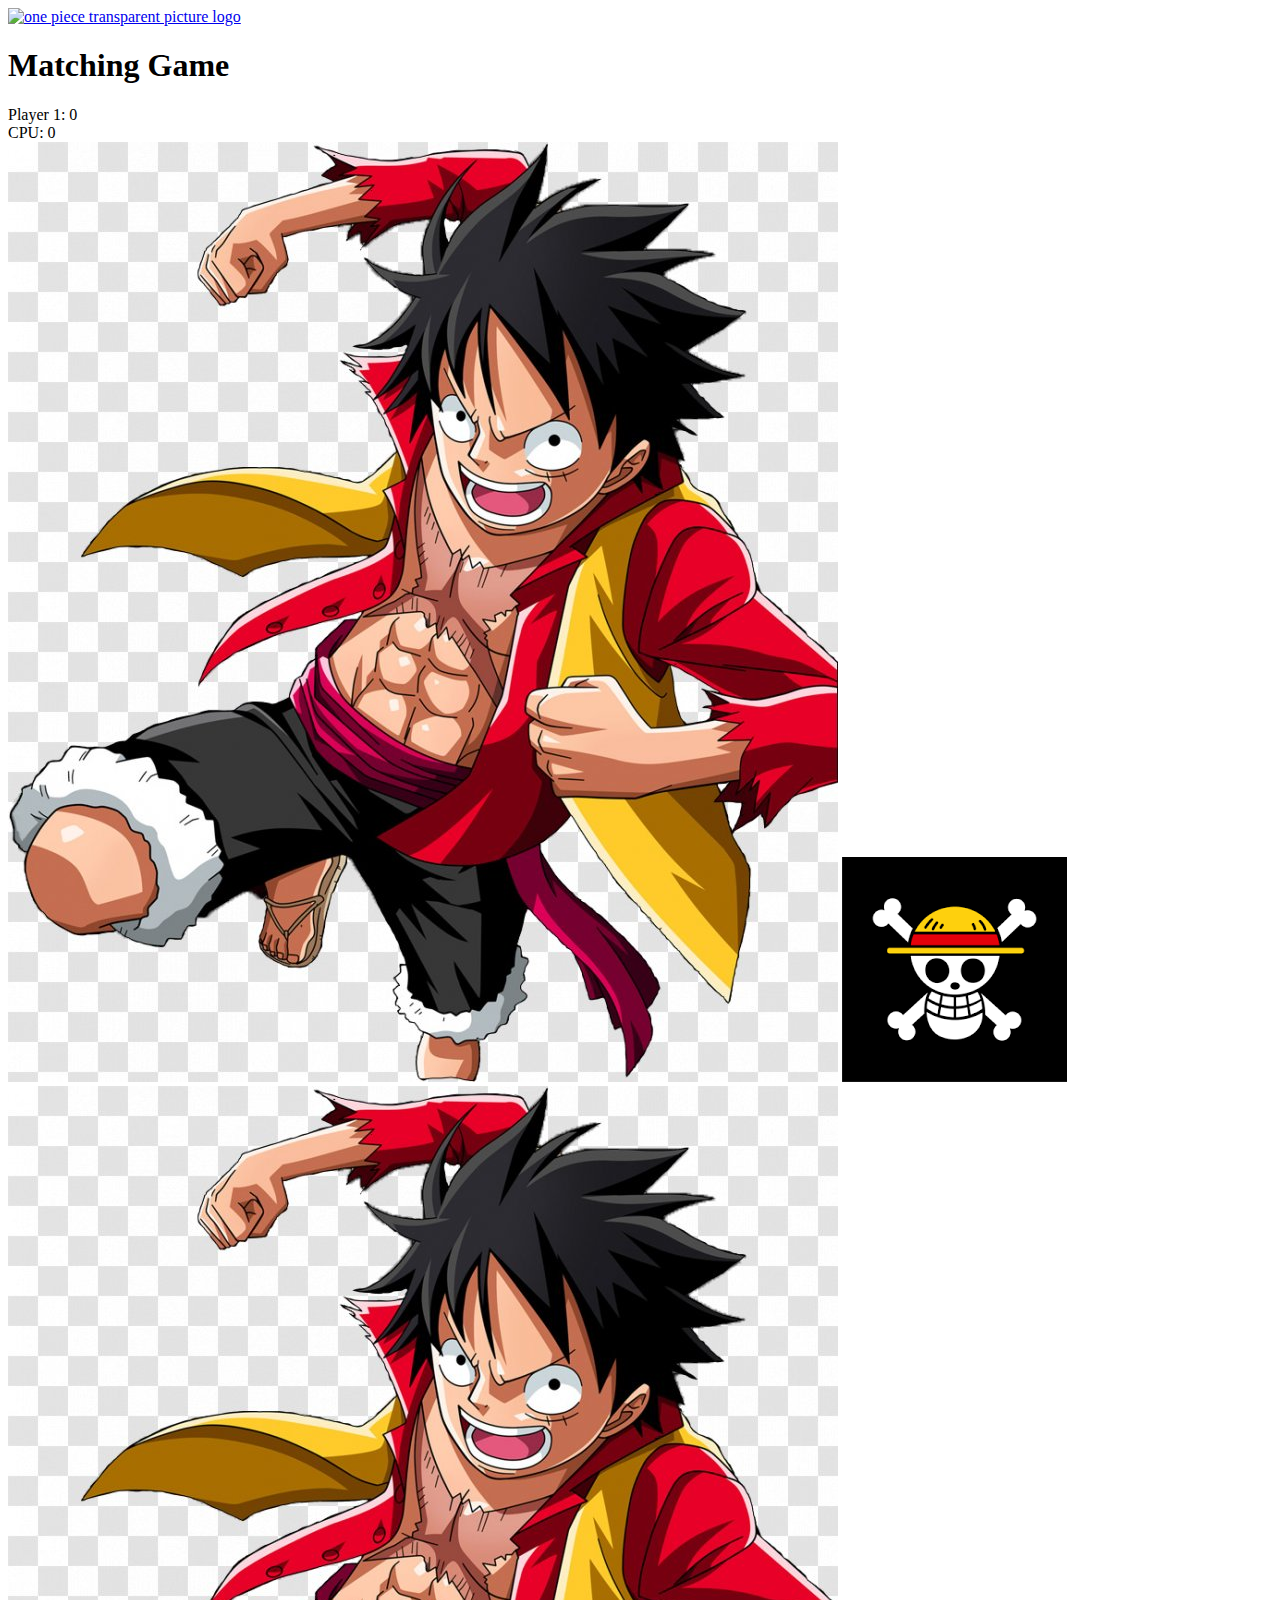
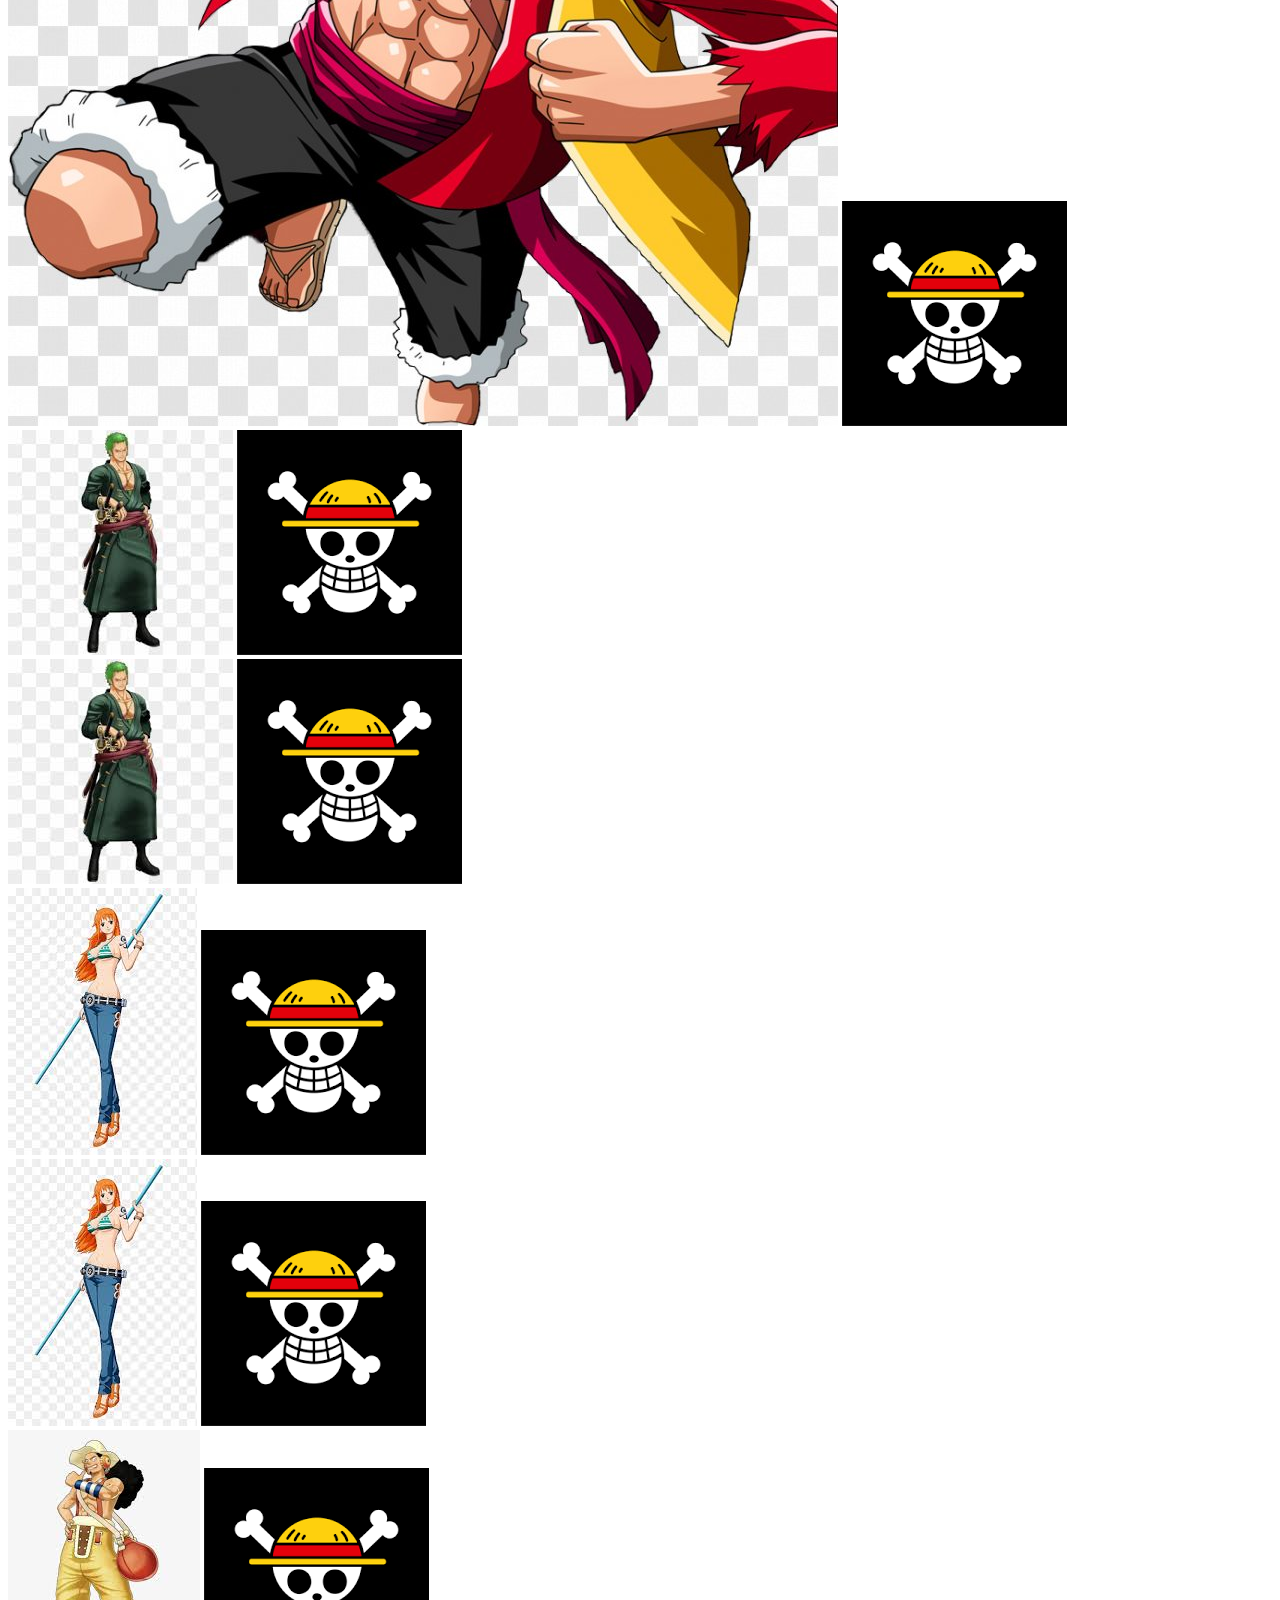
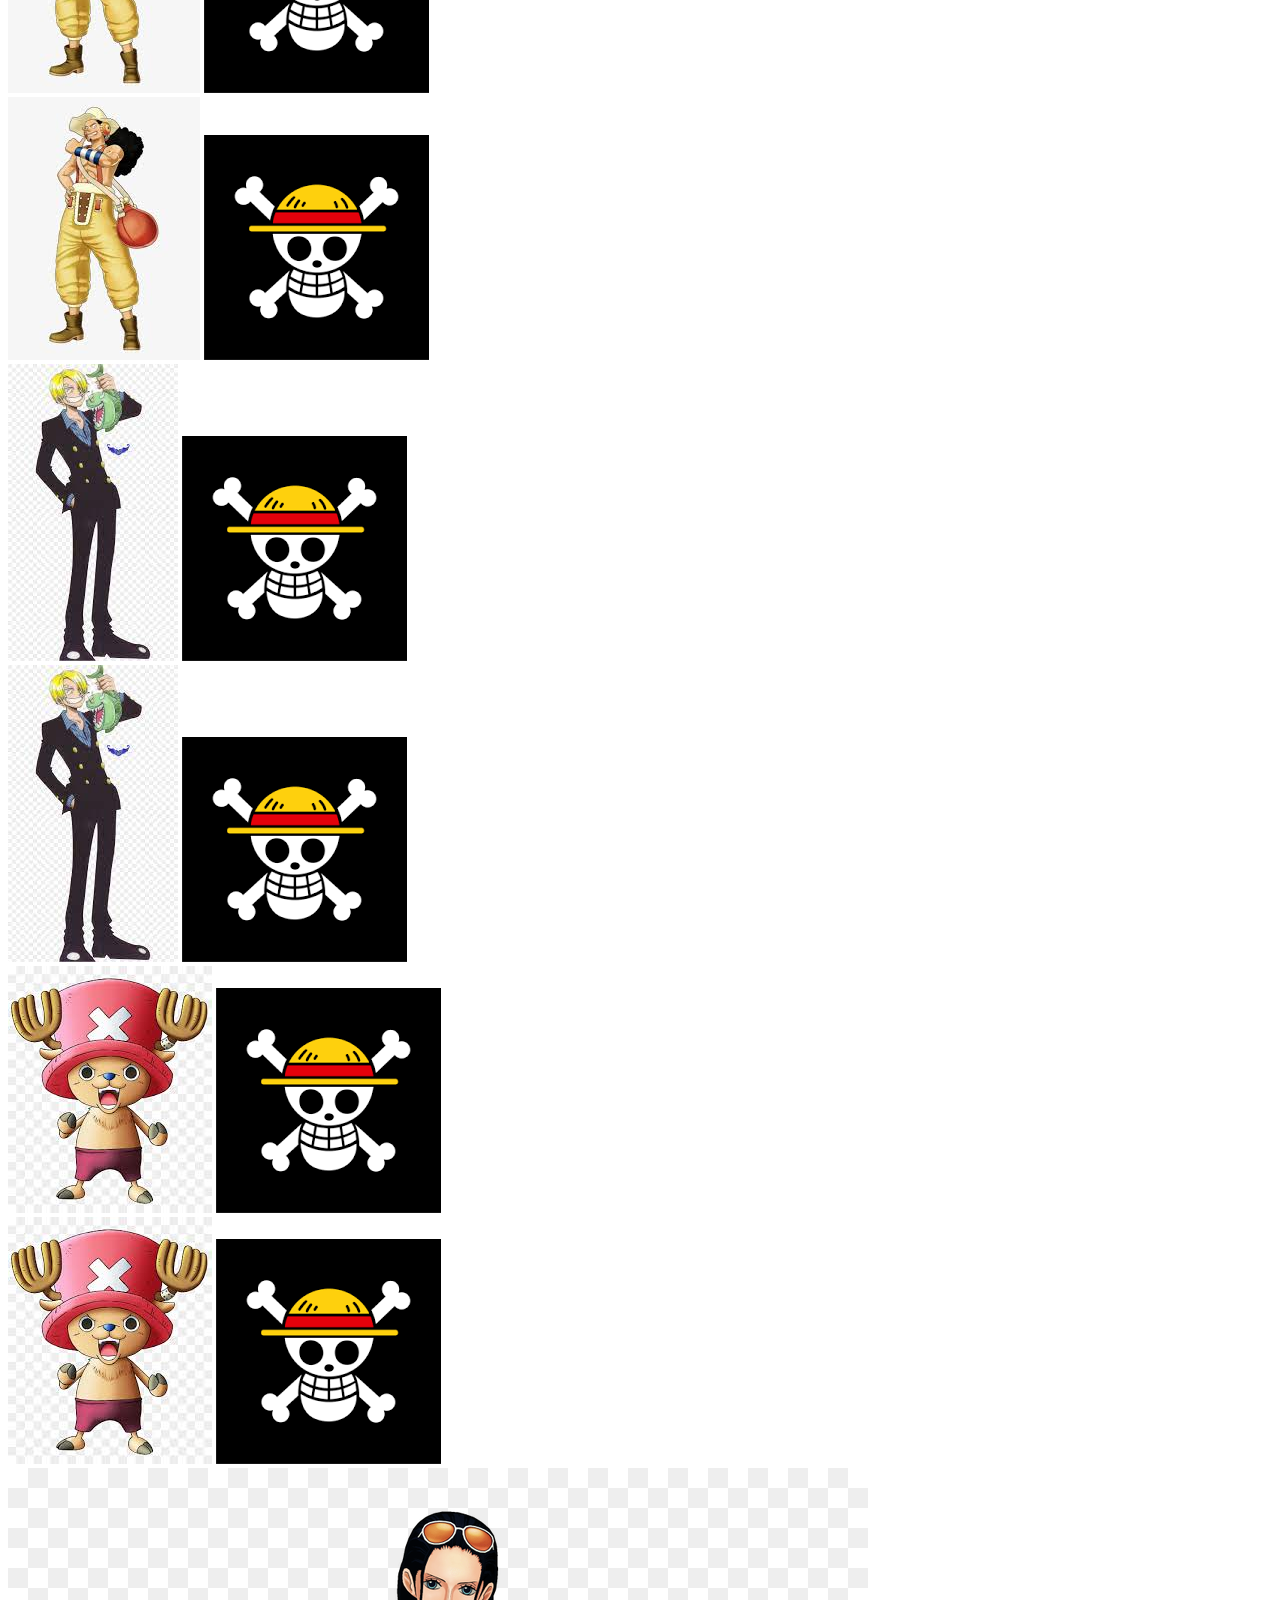
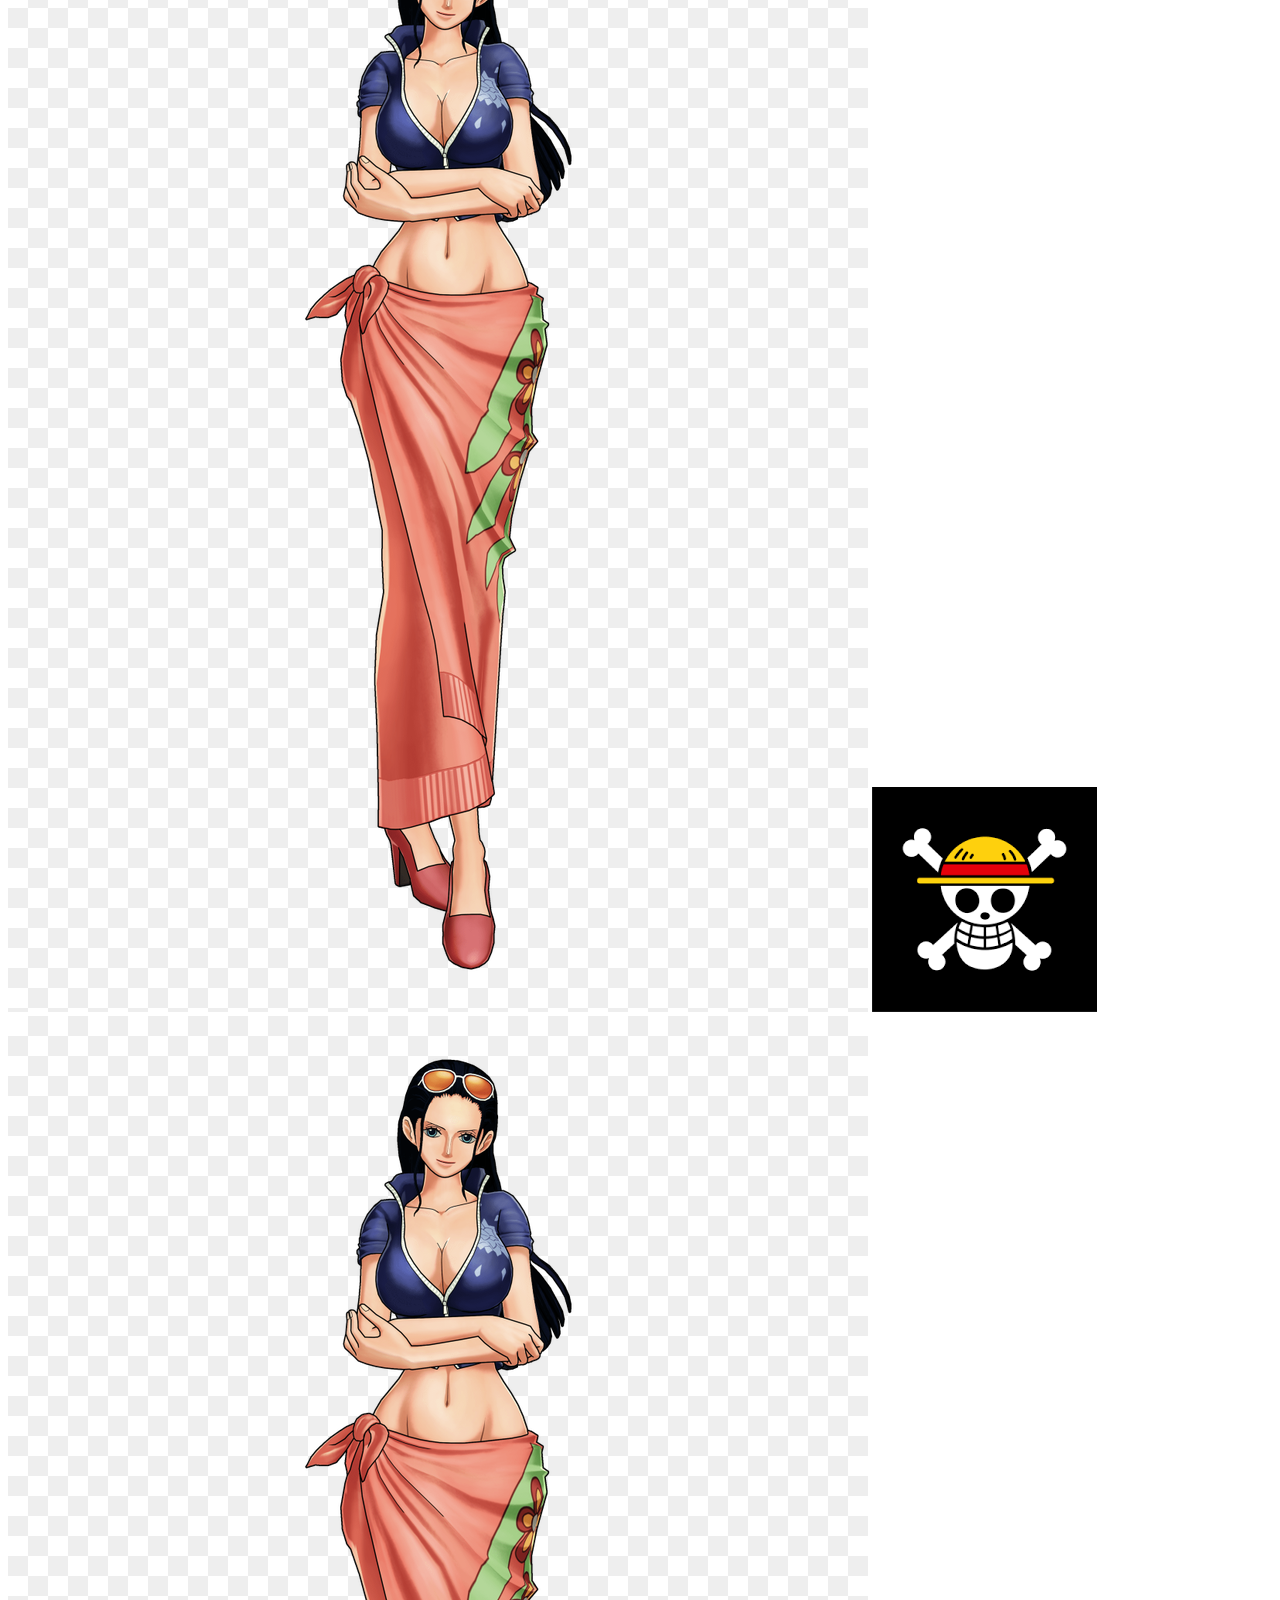
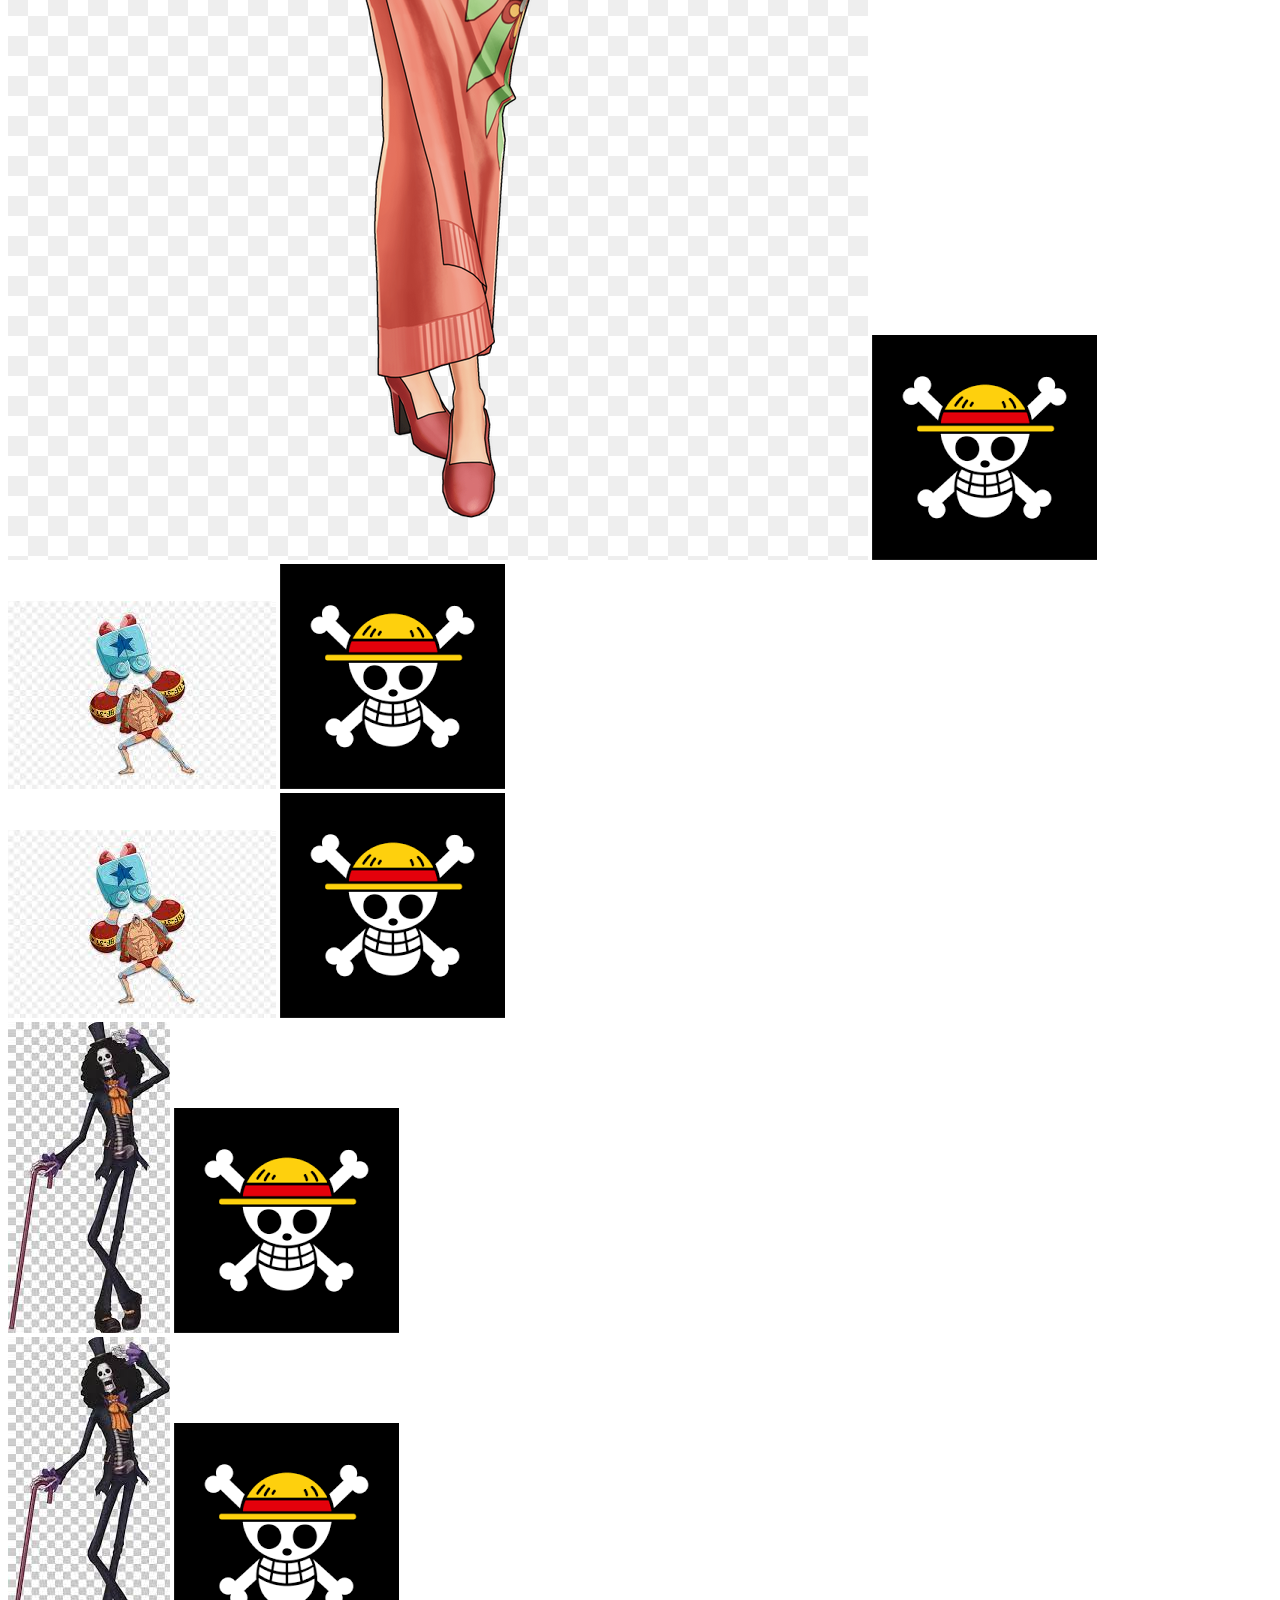
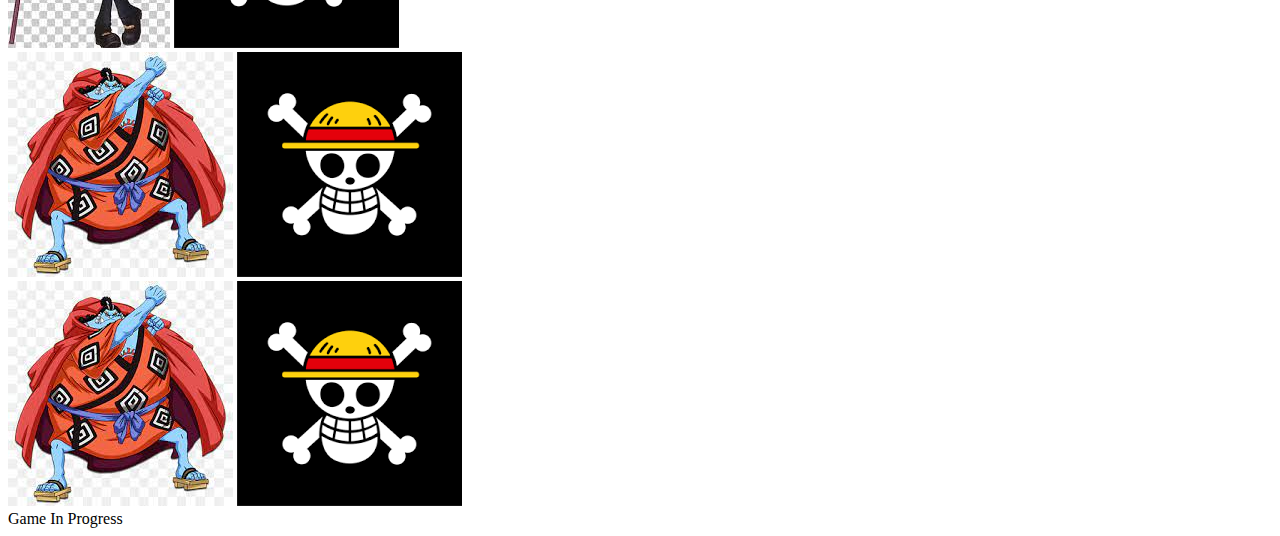
==== index.html @ 11bb2d76 "adding index to main directory" ====
<!DOCTYPE html>
<html lang="en">
<head>
    <meta charset="UTF-8">
    <meta http-equiv="X-UA-Compatible" content="IE=edge">
    <meta name="viewport" content="width=device-width, initial-scale=1.0">
    <title>One Piece Matching Game</title>
    <link rel="stylesheet" href="./style.css">
</head>
<body>
    <header class="logo-image">
        <a href="https://www.freepnglogos.com/pics/one-piece-logo" title="Image from freepnglogos.com"><img src="https://www.freepnglogos.com/uploads/one-piece-logo-5.png" width="200" alt="one piece transparent picture logo" /></a>
        <h1>Matching Game</h1>
    </header>
    <aside>
        <div id="player1-score">Player 1: 0</div>
        <div id="cpu-score">CPU: 0</div>
    </aside>
    <!--This is where the memory game is hosted-->
    <section class="game-board">
        <!--LUFFY-->
        <div class="memory-card" data-name="Luffy">
            <img class="front-face" src="/assets/Characters/Luffy.jpeg" alt="Luffy">
            <img class="back-face" src="/assets/Front of Card Image.png" alt="StrawHatFlag">
        </div>
        <div class="memory-card" data-name="Luffy">
            <img class="front-face" src="/assets/Characters/Luffy.jpeg" alt="Luffy">
            <img class="back-face" src="/assets/Front of Card Image.png" alt="StrawHatFlag">
        </div>
        <!--ZORO-->
        <div class="memory-card" data-name="Zoro">
            <img class="front-face" src="/assets/Characters/Zoro.jpeg" alt="Zoro">
            <img class="back-face" src="/assets/Front of Card Image.png" alt="StrawHatFlag">
        </div>
        <div class="memory-card" data-name="Zoro">
            <img class="front-face" src="/assets/Characters/Zoro.jpeg" alt="Zoro">
            <img class="back-face" src="/assets/Front of Card Image.png" alt="StrawHatFlag">
        </div>
        <!--NAMI-->
        <div class="memory-card" data-name="Nami">
            <img class="front-face" src="/assets/Characters/Nami.jpeg" alt="Nami">
            <img class="back-face" src="/assets/Front of Card Image.png" alt="StrawHatFlag">
        </div>
        <div class="memory-card" data-name="Nami">
            <img class="front-face" src="/assets/Characters/Nami.jpeg" alt="Nami">
            <img class="back-face" src="/assets/Front of Card Image.png" alt="StrawHatFlag">
        </div>
        <!--USOPP-->
        <div class="memory-card" data-name="Usopp">
            <img class="front-face" src="/assets/Characters/Usopp.jpeg" alt="Usopp">
            <img class="back-face" src="/assets/Front of Card Image.png" alt="StrawHatFlag">
        </div>
        <div class="memory-card" data-name="Usopp">
            <img class="front-face" src="/assets/Characters/Usopp.jpeg" alt="Usopp">
            <img class="back-face" src="/assets/Front of Card Image.png" alt="StrawHatFlag">
        </div>
        <!--SANJI-->
        <div class="memory-card" data-name="Sanji">
            <img class="front-face" src="/assets/Characters/Sanji.jpeg" alt="Sanji">
            <img class="back-face" src="/assets/Front of Card Image.png" alt="StrawHatFlag">
        </div>
        <div class="memory-card" data-name="Sanji">
            <img class="front-face" src="/assets/Characters/Sanji.jpeg" alt="Sanji">
            <img class="back-face" src="/assets/Front of Card Image.png" alt="StrawHatFlag">
        </div>
        <!--CHOPPER-->
        <div class="memory-card" data-name="Chopper">
            <img class="front-face" src="/assets/Characters/Chopper.jpeg" alt="Chopper">
            <img class="back-face" src="/assets/Front of Card Image.png" alt="StrawHatFlag">
        </div>
        <div class="memory-card" data-name="Chopper">
            <img class="front-face" src="/assets/Characters/Chopper.jpeg" alt="Chopper">
            <img class="back-face" src="/assets/Front of Card Image.png" alt="StrawHatFlag">
        </div>
        <!--ROBIN-->
        <div class="memory-card" data-name="Robin">
            <img class="front-face" src="/assets/Characters/Robin.png" alt="Robin">
            <img class="back-face" src="/assets/Front of Card Image.png" alt="StrawHatFlag">
        </div>
        <div class="memory-card" data-name="Robin">
            <img class="front-face" src="/assets/Characters/Robin.png" alt="Robin">
            <img class="back-face" src="/assets/Front of Card Image.png" alt="StrawHatFlag">
        </div>
        <!--FRANKY-->
        <div class="memory-card" data-name="Franky">
            <img class="front-face" src="/assets/Characters/Franky.jpeg" alt="Franky">
            <img class="back-face" src="/assets/Front of Card Image.png" alt="StrawHatFlag">
        </div>
        <div class="memory-card"data-name="Franky">
            <img class="front-face" src="/assets/Characters/Franky.jpeg" alt="Franky">
            <img class="back-face" src="/assets/Front of Card Image.png" alt="StrawHatFlag">
        </div>
        <!--BROOK-->
        <div class="memory-card" data-name="Brook">
            <img class="front-face" src="/assets/Characters/Brook.jpeg" alt="Brook">
            <img class="back-face" src="/assets/Front of Card Image.png" alt="StrawHatFlag">
        </div>
        <div class="memory-card" data-name="Brook">
            <img class="front-face" src="/assets/Characters/Brook.jpeg" alt="Brook">
            <img class="back-face" src="/assets/Front of Card Image.png" alt="StrawHatFlag">
        </div>
        <!--JINBE-->
        <div class="memory-card" data-name="Jinbe">
            <img class="front-face" src="/assets/Characters/Jinbe.jpeg" alt="Jinbe">
            <img class="back-face" src="/assets/Front of Card Image.png" alt="StrawHatFlag">
        </div>
        <div class="memory-card" data-name="Jinbe">
            <img class="front-face" src="/assets/Characters/Jinbe.jpeg" alt="Jinbe">
            <img class="back-face" src="/assets/Front of Card Image.png" alt="StrawHatFlag">
        </div>
    </section>

    <footer>
        <div id="game-status">Game In Progress</div>
    </footer>
    <script src="./game.js"></script>
</body>
</html>
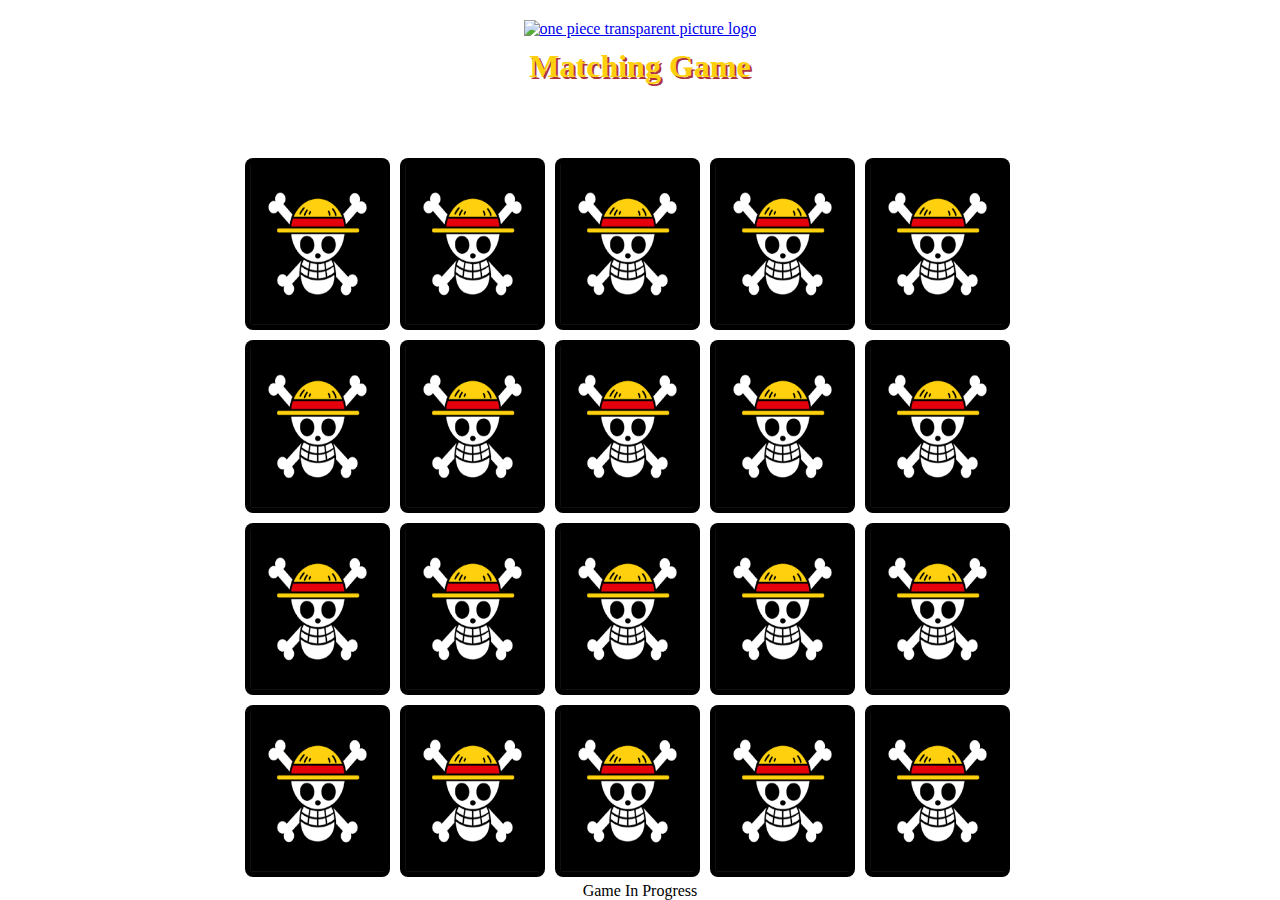
==== commit 37440335: "modified folders for pages deployment" ====
--- a/index.html
+++ b/index.html
@@ -5,7 +5,7 @@
     <meta http-equiv="X-UA-Compatible" content="IE=edge">
     <meta name="viewport" content="width=device-width, initial-scale=1.0">
     <title>One Piece Matching Game</title>
-    <link rel="stylesheet" href="./style.css">
+    <link rel="stylesheet" href="style.css">
 </head>
 <body>
     <header class="logo-image">
@@ -113,6 +113,6 @@
     <footer>
         <div id="game-status">Game In Progress</div>
     </footer>
-    <script src="./game.js"></script>
+    <script src="game.js"></script>
 </body>
 </html>--- a/style.css
+++ b/style.css
@@ -0,0 +1,120 @@
+/* colors
+    FDFFFC -- Jinbe's white
+    AD343E -- Luffy's Red
+    FF8C42 -- Nami's Orange
+    33673B -- Zoro's Green
+    E3B505 -- Usopp's Yellow
+    4357AD -- Sanji's Blue
+    F0A6CA -- Chopper's Pink
+    A997DF -- Robin's Purple
+    86BBD8 -- Franky's Light Blue
+*/
+
+* {
+    margin: 0;
+    padding: 0;
+    box-sizing: border-box;
+}
+body {
+    height: 100vh;
+    display: flex;
+    flex-direction: column;
+    align-items: center;
+    justify-content: flex-start;
+    background-image: url('https://w0.peakpx.com/wallpaper/121/94/HD-wallpaper-one-piece-one-piece-anime.jpg');
+    background-position: center center;
+    background-repeat: no-repeat;
+    background-size: cover;
+}
+
+.logo-image {
+    margin-top: 20px;
+    text-align: center;
+}
+.logo-image img{
+    width: 350px;
+}
+
+h1{
+    color: #ffd00d;
+    margin-top: 10px;
+    text-shadow: 2px 2px #ad343e
+}
+
+aside {
+    margin-top: 20px;
+    
+}
+
+aside div{
+    color: white;
+    display: inline-block;
+    padding: 10px;
+    padding-bottom: 0;
+}
+
+
+
+/* This is the styles for the Game Board and Elements within*/
+
+/* Game Board */
+.game-board {
+    width: 800px;
+    height: 800px;
+    margin: auto;
+    margin-top: 20px;
+    display: flex;
+    flex-wrap: wrap;
+    perspective: 1000px; /* used for 3D transforms */
+}
+
+
+/* Card Styles */
+.memory-card {
+    /* sets the width and height of the cards using the calc() function to subtract margins */
+    width: calc(20% - 15px);
+    height: calc(25% - 10px);
+    margin: 5px;
+    position: relative;
+    /* transform sets intitial scale to 1, transform-style: preserve-3d allows for 3D transformations, transition to animate transform property */
+    transform: scale(1), rotateY(0deg);
+    transform-style: preserve-3d; 
+    transition: transform .5s;
+}
+
+.front-face,
+.back-face {
+    /* width & height of img takes up 100% of the memory-card div */
+    width: 100%;
+    height: 100%;
+    padding: 5px;
+    position: absolute;
+    border-radius: 8px;
+    background-color: black;
+    backface-visibility: hidden; /* ensures that the back face is not visible when the card is flipped */
+}
+
+.front-face{
+    /* rotates so it becomes back-face of card */
+    transform: rotateY(180deg);
+}
+
+
+/* Click animation */
+.memory-card:active {
+    /* scales down the card slightly */
+    transform: scale(.97);
+    /* creates visual feedback for click action */
+    transition: transform .2s;
+}
+
+.memory-card.flip.flip-delay {
+    /*transform: rotateY(180deg);*/
+    transition-delay: .5s;
+}
+
+.memory-card.flip {
+    /* reveals back-face */
+    transform: rotateY(180deg);
+}
+
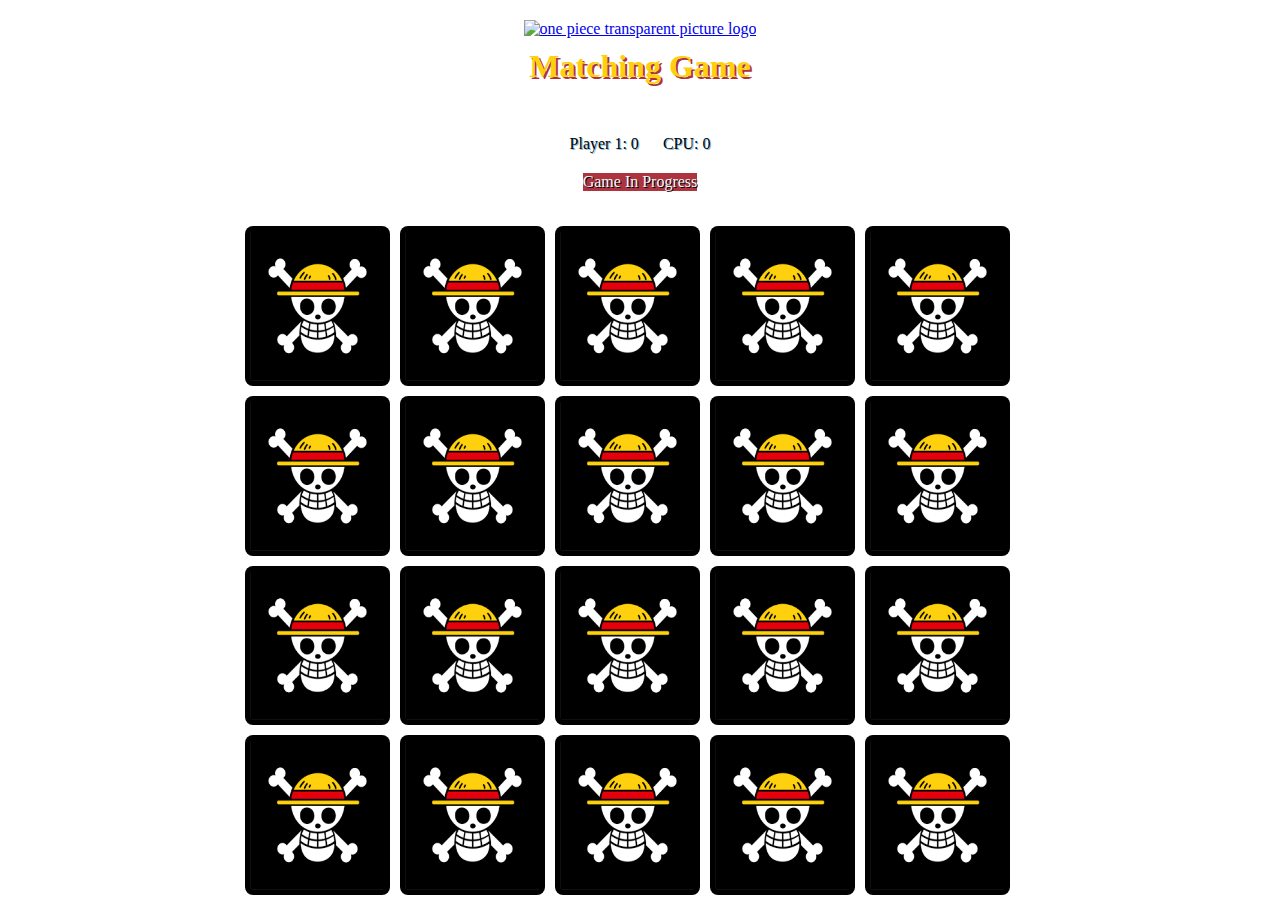
==== commit 3fd1880b: "Created variables in JS for point system" ====
--- a/index.html
+++ b/index.html
@@ -16,103 +16,102 @@
         <div id="player1-score">Player 1: 0</div>
         <div id="cpu-score">CPU: 0</div>
     </aside>
+    <div>
+        <div id="game-status">Game In Progress</div>
+    </div>
     <!--This is where the memory game is hosted-->
     <section class="game-board">
         <!--LUFFY-->
         <div class="memory-card" data-name="Luffy">
-            <img class="front-face" src="/assets/Characters/Luffy.jpeg" alt="Luffy">
-            <img class="back-face" src="/assets/Front of Card Image.png" alt="StrawHatFlag">
+            <img class="front-face" src="assets/Characters/Luffy.jpeg" alt="Luffy">
+            <img class="back-face" src="assets/Front of Card Image.png" alt="StrawHatFlag">
         </div>
         <div class="memory-card" data-name="Luffy">
-            <img class="front-face" src="/assets/Characters/Luffy.jpeg" alt="Luffy">
-            <img class="back-face" src="/assets/Front of Card Image.png" alt="StrawHatFlag">
+            <img class="front-face" src="assets/Characters/Luffy.jpeg" alt="Luffy">
+            <img class="back-face" src="assets/Front of Card Image.png" alt="StrawHatFlag">
         </div>
         <!--ZORO-->
         <div class="memory-card" data-name="Zoro">
-            <img class="front-face" src="/assets/Characters/Zoro.jpeg" alt="Zoro">
-            <img class="back-face" src="/assets/Front of Card Image.png" alt="StrawHatFlag">
+            <img class="front-face" src="assets/Characters/Zoro.jpeg" alt="Zoro">
+            <img class="back-face" src="assets/Front of Card Image.png" alt="StrawHatFlag">
         </div>
         <div class="memory-card" data-name="Zoro">
-            <img class="front-face" src="/assets/Characters/Zoro.jpeg" alt="Zoro">
-            <img class="back-face" src="/assets/Front of Card Image.png" alt="StrawHatFlag">
+            <img class="front-face" src="assets/Characters/Zoro.jpeg" alt="Zoro">
+            <img class="back-face" src="assets/Front of Card Image.png" alt="StrawHatFlag">
         </div>
         <!--NAMI-->
         <div class="memory-card" data-name="Nami">
-            <img class="front-face" src="/assets/Characters/Nami.jpeg" alt="Nami">
-            <img class="back-face" src="/assets/Front of Card Image.png" alt="StrawHatFlag">
+            <img class="front-face" src="assets/Characters/Nami.jpeg" alt="Nami">
+            <img class="back-face" src="assets/Front of Card Image.png" alt="StrawHatFlag">
         </div>
         <div class="memory-card" data-name="Nami">
-            <img class="front-face" src="/assets/Characters/Nami.jpeg" alt="Nami">
-            <img class="back-face" src="/assets/Front of Card Image.png" alt="StrawHatFlag">
+            <img class="front-face" src="assets/Characters/Nami.jpeg" alt="Nami">
+            <img class="back-face" src="assets/Front of Card Image.png" alt="StrawHatFlag">
         </div>
         <!--USOPP-->
         <div class="memory-card" data-name="Usopp">
-            <img class="front-face" src="/assets/Characters/Usopp.jpeg" alt="Usopp">
-            <img class="back-face" src="/assets/Front of Card Image.png" alt="StrawHatFlag">
+            <img class="front-face" src="assets/Characters/Usopp.jpeg" alt="Usopp">
+            <img class="back-face" src="assets/Front of Card Image.png" alt="StrawHatFlag">
         </div>
         <div class="memory-card" data-name="Usopp">
-            <img class="front-face" src="/assets/Characters/Usopp.jpeg" alt="Usopp">
-            <img class="back-face" src="/assets/Front of Card Image.png" alt="StrawHatFlag">
+            <img class="front-face" src="assets/Characters/Usopp.jpeg" alt="Usopp">
+            <img class="back-face" src="assets/Front of Card Image.png" alt="StrawHatFlag">
         </div>
         <!--SANJI-->
         <div class="memory-card" data-name="Sanji">
-            <img class="front-face" src="/assets/Characters/Sanji.jpeg" alt="Sanji">
-            <img class="back-face" src="/assets/Front of Card Image.png" alt="StrawHatFlag">
+            <img class="front-face" src="assets/Characters/Sanji.jpeg" alt="Sanji">
+            <img class="back-face" src="assets/Front of Card Image.png" alt="StrawHatFlag">
         </div>
         <div class="memory-card" data-name="Sanji">
-            <img class="front-face" src="/assets/Characters/Sanji.jpeg" alt="Sanji">
-            <img class="back-face" src="/assets/Front of Card Image.png" alt="StrawHatFlag">
+            <img class="front-face" src="assets/Characters/Sanji.jpeg" alt="Sanji">
+            <img class="back-face" src="assets/Front of Card Image.png" alt="StrawHatFlag">
         </div>
         <!--CHOPPER-->
         <div class="memory-card" data-name="Chopper">
-            <img class="front-face" src="/assets/Characters/Chopper.jpeg" alt="Chopper">
-            <img class="back-face" src="/assets/Front of Card Image.png" alt="StrawHatFlag">
+            <img class="front-face" src="assets/Characters/Chopper.jpeg" alt="Chopper">
+            <img class="back-face" src="assets/Front of Card Image.png" alt="StrawHatFlag">
         </div>
         <div class="memory-card" data-name="Chopper">
-            <img class="front-face" src="/assets/Characters/Chopper.jpeg" alt="Chopper">
-            <img class="back-face" src="/assets/Front of Card Image.png" alt="StrawHatFlag">
+            <img class="front-face" src="assets/Characters/Chopper.jpeg" alt="Chopper">
+            <img class="back-face" src="assets/Front of Card Image.png" alt="StrawHatFlag">
         </div>
         <!--ROBIN-->
         <div class="memory-card" data-name="Robin">
-            <img class="front-face" src="/assets/Characters/Robin.png" alt="Robin">
-            <img class="back-face" src="/assets/Front of Card Image.png" alt="StrawHatFlag">
+            <img class="front-face" src="assets/Characters/Robin.png" alt="Robin">
+            <img class="back-face" src="assets/Front of Card Image.png" alt="StrawHatFlag">
         </div>
         <div class="memory-card" data-name="Robin">
-            <img class="front-face" src="/assets/Characters/Robin.png" alt="Robin">
-            <img class="back-face" src="/assets/Front of Card Image.png" alt="StrawHatFlag">
+            <img class="front-face" src="assets/Characters/Robin.png" alt="Robin">
+            <img class="back-face" src="assets/Front of Card Image.png" alt="StrawHatFlag">
         </div>
         <!--FRANKY-->
         <div class="memory-card" data-name="Franky">
-            <img class="front-face" src="/assets/Characters/Franky.jpeg" alt="Franky">
-            <img class="back-face" src="/assets/Front of Card Image.png" alt="StrawHatFlag">
+            <img class="front-face" src="assets/Characters/Franky.jpeg" alt="Franky">
+            <img class="back-face" src="assets/Front of Card Image.png" alt="StrawHatFlag">
         </div>
         <div class="memory-card"data-name="Franky">
-            <img class="front-face" src="/assets/Characters/Franky.jpeg" alt="Franky">
-            <img class="back-face" src="/assets/Front of Card Image.png" alt="StrawHatFlag">
+            <img class="front-face" src="assets/Characters/Franky.jpeg" alt="Franky">
+            <img class="back-face" src="assets/Front of Card Image.png" alt="StrawHatFlag">
         </div>
         <!--BROOK-->
         <div class="memory-card" data-name="Brook">
-            <img class="front-face" src="/assets/Characters/Brook.jpeg" alt="Brook">
-            <img class="back-face" src="/assets/Front of Card Image.png" alt="StrawHatFlag">
+            <img class="front-face" src="assets/Characters/Brook.jpeg" alt="Brook">
+            <img class="back-face" src="assets/Front of Card Image.png" alt="StrawHatFlag">
         </div>
         <div class="memory-card" data-name="Brook">
-            <img class="front-face" src="/assets/Characters/Brook.jpeg" alt="Brook">
-            <img class="back-face" src="/assets/Front of Card Image.png" alt="StrawHatFlag">
+            <img class="front-face" src="assets/Characters/Brook.jpeg" alt="Brook">
+            <img class="back-face" src="assets/Front of Card Image.png" alt="StrawHatFlag">
         </div>
         <!--JINBE-->
         <div class="memory-card" data-name="Jinbe">
-            <img class="front-face" src="/assets/Characters/Jinbe.jpeg" alt="Jinbe">
-            <img class="back-face" src="/assets/Front of Card Image.png" alt="StrawHatFlag">
+            <img class="front-face" src="assets/Characters/Jinbe.jpeg" alt="Jinbe">
+            <img class="back-face" src="assets/Front of Card Image.png" alt="StrawHatFlag">
         </div>
         <div class="memory-card" data-name="Jinbe">
-            <img class="front-face" src="/assets/Characters/Jinbe.jpeg" alt="Jinbe">
-            <img class="back-face" src="/assets/Front of Card Image.png" alt="StrawHatFlag">
+            <img class="front-face" src="assets/Characters/Jinbe.jpeg" alt="Jinbe">
+            <img class="back-face" src="assets/Front of Card Image.png" alt="StrawHatFlag">
         </div>
     </section>
-
-    <footer>
-        <div id="game-status">Game In Progress</div>
-    </footer>
     <script src="game.js"></script>
 </body>
 </html>--- a/style.css
+++ b/style.css
@@ -38,19 +38,27 @@
 h1{
     color: #ffd00d;
     margin-top: 10px;
-    text-shadow: 2px 2px #ad343e
+    text-shadow: 2px 2px #ad343e;
 }
 
 aside {
-    margin-top: 20px;
-    
+    margin-top: 40px;
 }
 
 aside div{
-    color: white;
+    color: black;
+    text-shadow: 1px 1px #86BBD8;
     display: inline-block;
     padding: 10px;
     padding-bottom: 0;
+}
+
+#game-status {
+    color: aliceblue;
+    background-color: #ad343e;
+    text-shadow: 1px 1px black;
+    margin-top: 20px;
+    margin-bottom: 10px;
 }
 
 
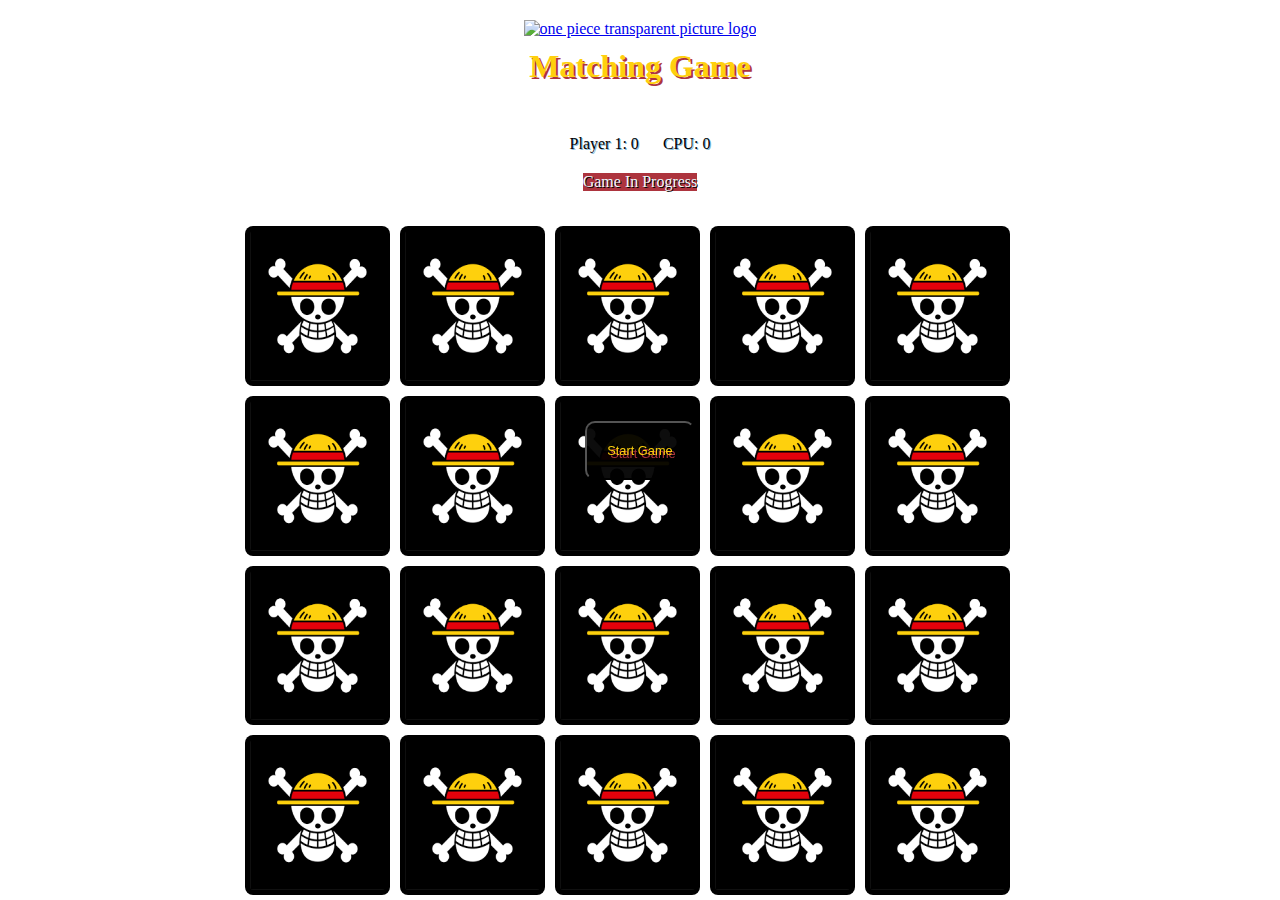
==== commit a438bb6e: "added start game overlay button" ====
--- a/index.html
+++ b/index.html
@@ -12,13 +12,14 @@
         <a href="https://www.freepnglogos.com/pics/one-piece-logo" title="Image from freepnglogos.com"><img src="https://www.freepnglogos.com/uploads/one-piece-logo-5.png" width="200" alt="one piece transparent picture logo" /></a>
         <h1>Matching Game</h1>
     </header>
+    <div class="overlay-text visible">
+        <button>Start Game</button>
+    </div>
     <aside>
         <div id="player1-score">Player 1: 0</div>
         <div id="cpu-score">CPU: 0</div>
     </aside>
-    <div>
-        <div id="game-status">Game In Progress</div>
-    </div>
+    <div id="game-status">Game In Progress</div>
     <!--This is where the memory game is hosted-->
     <section class="game-board">
         <!--LUFFY-->
--- a/style.css
+++ b/style.css
@@ -39,6 +39,44 @@
     color: #ffd00d;
     margin-top: 10px;
     text-shadow: 2px 2px #ad343e;
+}
+
+.overlay-text{
+    display: none;
+    position: fixed;
+    top: 0;
+    left: 0;
+    right: 0;
+    bottom: 0;
+    justify-content: center;
+    align-items: center;
+    z-index: 100;
+}
+
+button{
+    font-size: 80%;
+    font-family: Impact, Haettenschweiler, 'Arial Narrow Bold', sans-serif;
+    color: #ffd00d;
+    text-shadow: 3px 3px #ad343e;
+    background-color: rgba(0, 0, 0, 0.95);
+    border-radius: 10px;
+    padding: 20px;
+}
+
+.overlay-text.visible {
+    display: flex;
+    animation: overlay-grow 500ms forwards;
+}
+
+@keyframes overlay-grow{
+    from{
+        background-color: rgba(0, 0, 0, 0);
+        font-size: 0;
+    }
+    to{
+        background-color: rgba(0, 0, 0, 0.95);
+        font-size: 10em;
+    }
 }
 
 aside {
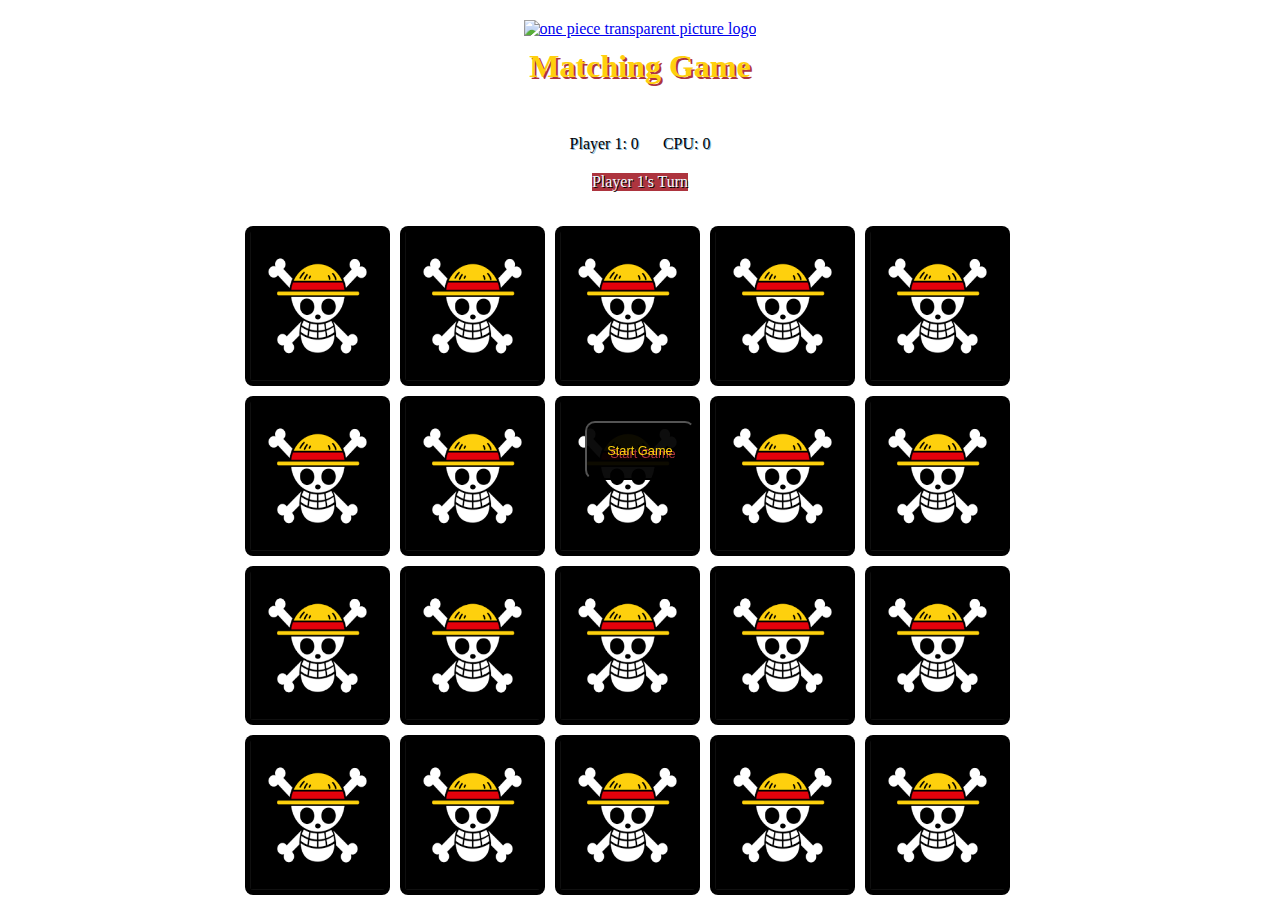
==== commit cb802628: "Start Game - Final edit :)" ====
--- a/index.html
+++ b/index.html
@@ -12,8 +12,8 @@
         <a href="https://www.freepnglogos.com/pics/one-piece-logo" title="Image from freepnglogos.com"><img src="https://www.freepnglogos.com/uploads/one-piece-logo-5.png" width="200" alt="one piece transparent picture logo" /></a>
         <h1>Matching Game</h1>
     </header>
-    <div class="overlay-text visible">
-        <button>Start Game</button>
+    <div id="overlay-text" class="overlay-text visible">
+        <button id="btn">Start Game</button>
     </div>
     <aside>
         <div id="player1-score">Player 1: 0</div>
--- a/style.css
+++ b/style.css
@@ -1,15 +1,3 @@
-/* colors
-    FDFFFC -- Jinbe's white
-    AD343E -- Luffy's Red
-    FF8C42 -- Nami's Orange
-    33673B -- Zoro's Green
-    E3B505 -- Usopp's Yellow
-    4357AD -- Sanji's Blue
-    F0A6CA -- Chopper's Pink
-    A997DF -- Robin's Purple
-    86BBD8 -- Franky's Light Blue
-*/
-
 * {
     margin: 0;
     padding: 0;
@@ -41,6 +29,8 @@
     text-shadow: 2px 2px #ad343e;
 }
 
+
+/* Styles for Overlay Start Game */
 .overlay-text{
     display: none;
     position: fixed;
@@ -79,6 +69,8 @@
     }
 }
 
+
+/* Styles for Game Points and Status */
 aside {
     margin-top: 40px;
 }
@@ -114,7 +106,6 @@
     perspective: 1000px; /* used for 3D transforms */
 }
 
-
 /* Card Styles */
 .memory-card {
     /* sets the width and height of the cards using the calc() function to subtract margins */
@@ -145,7 +136,6 @@
     transform: rotateY(180deg);
 }
 
-
 /* Click animation */
 .memory-card:active {
     /* scales down the card slightly */
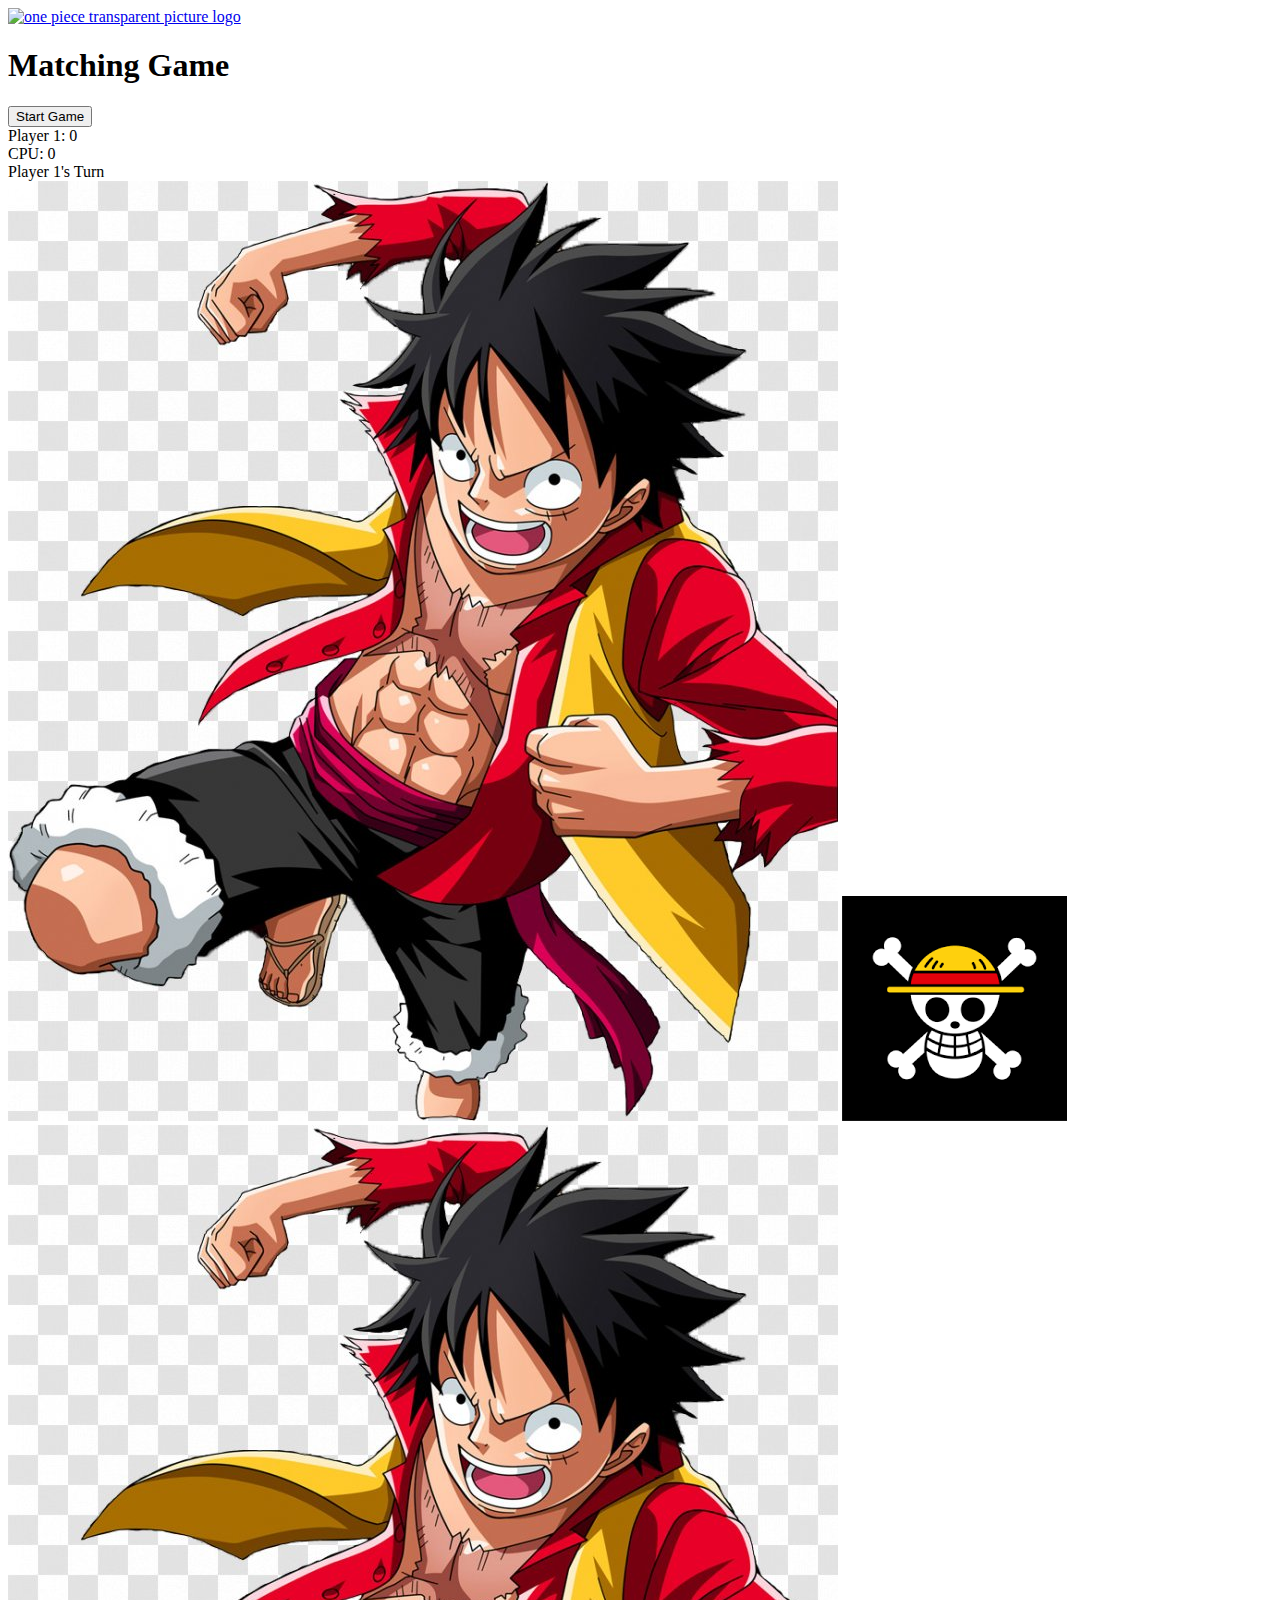
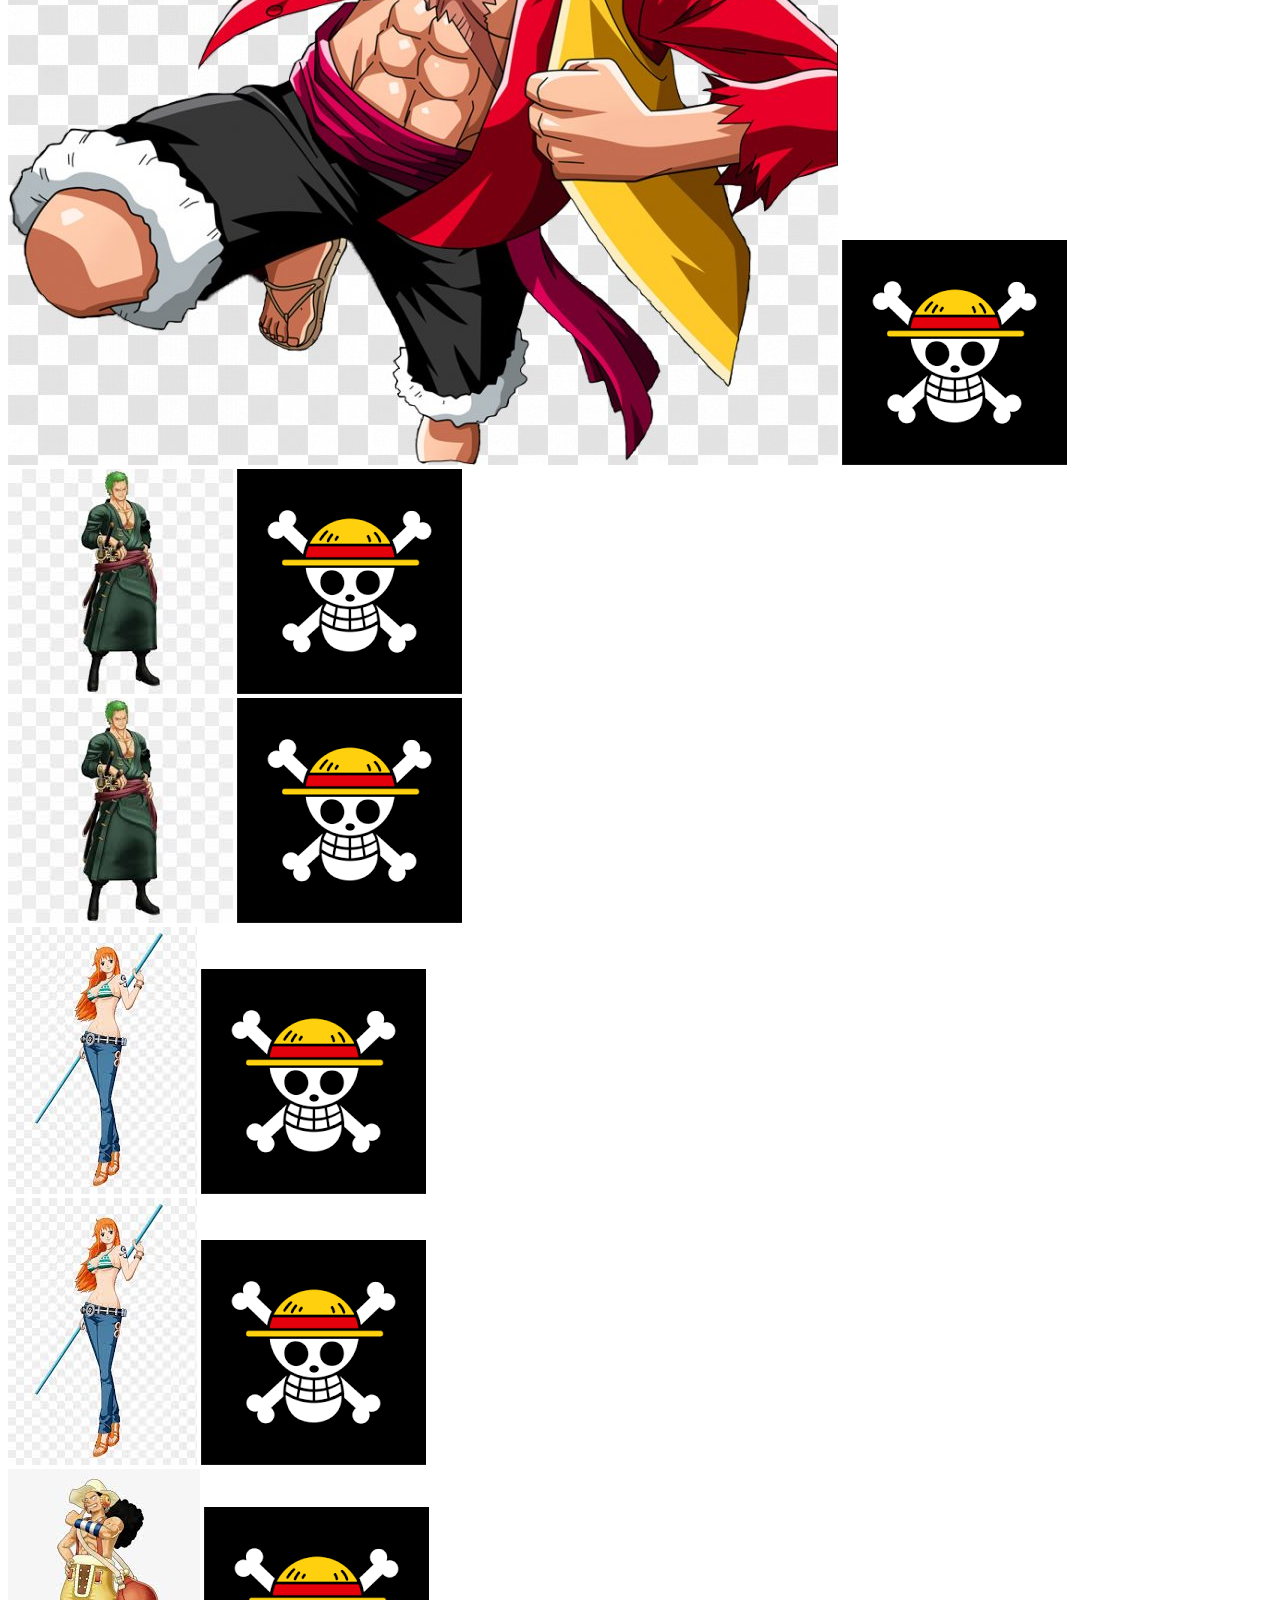
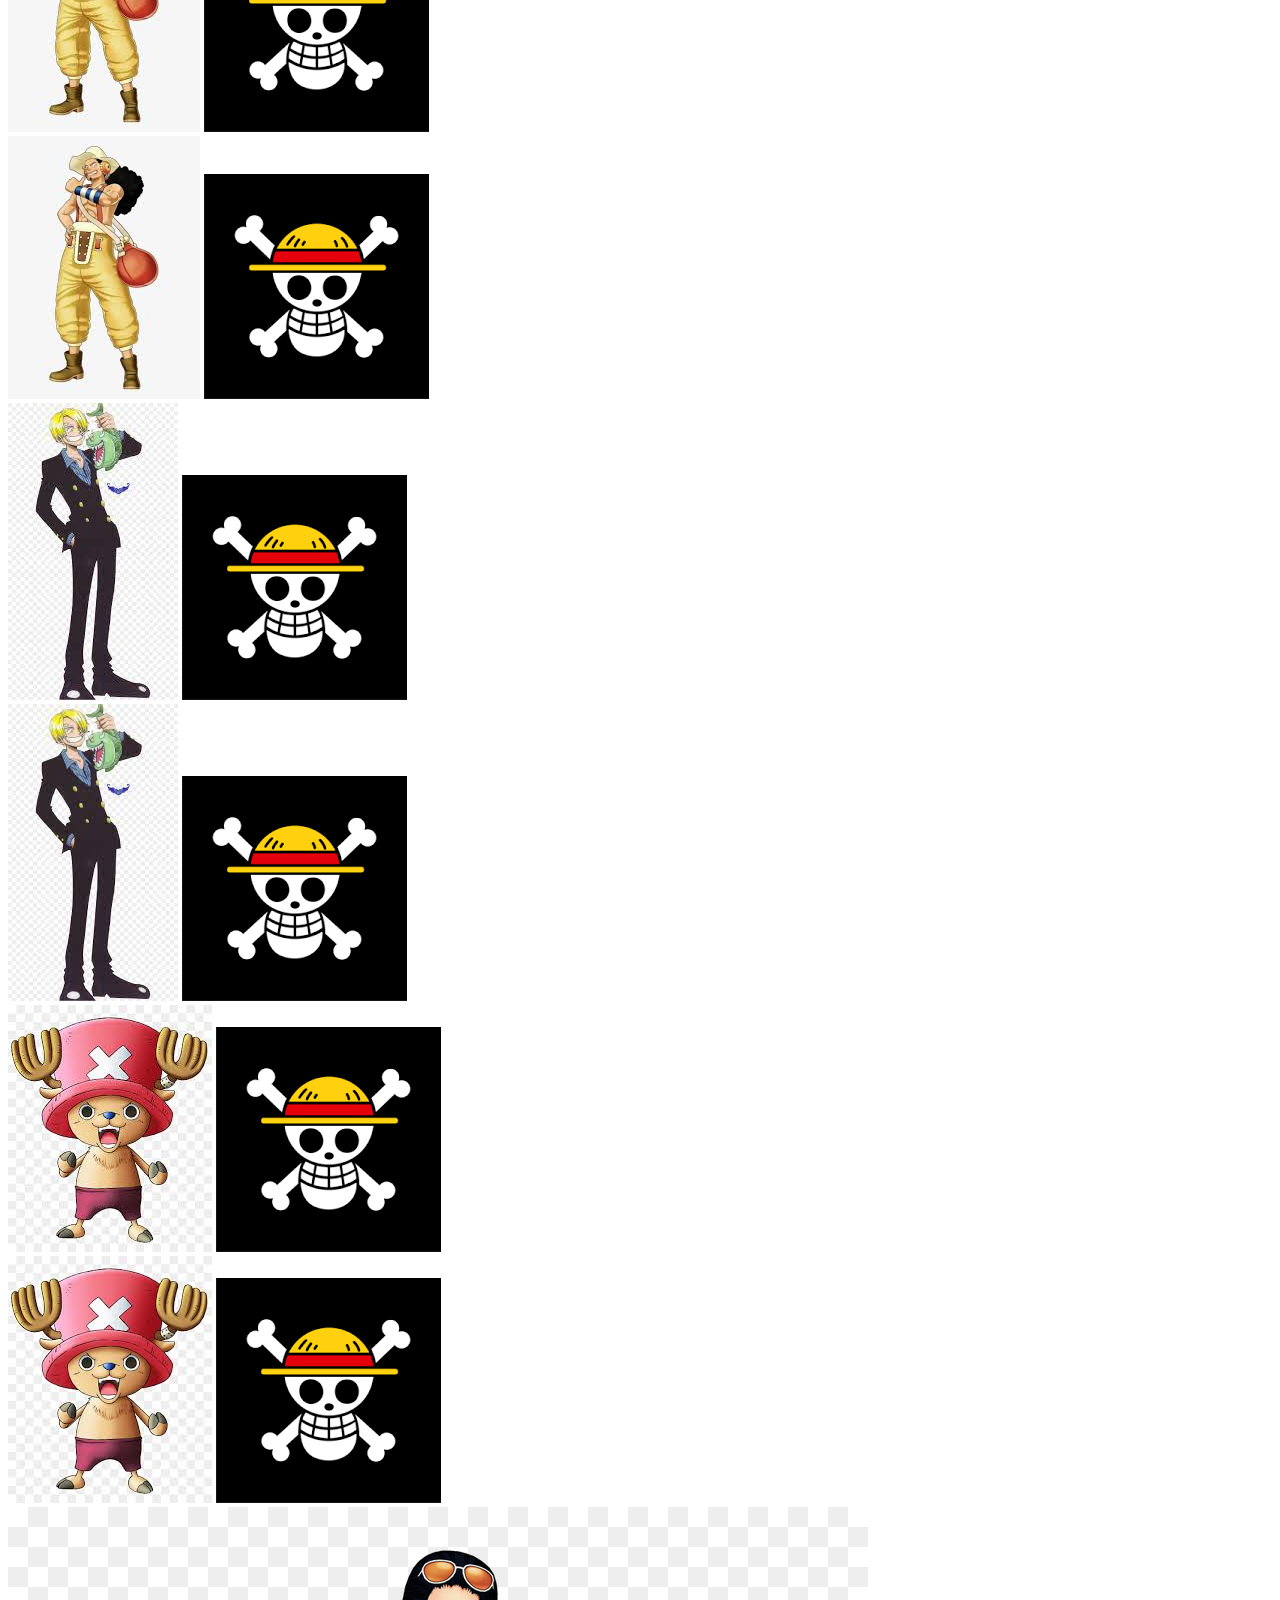
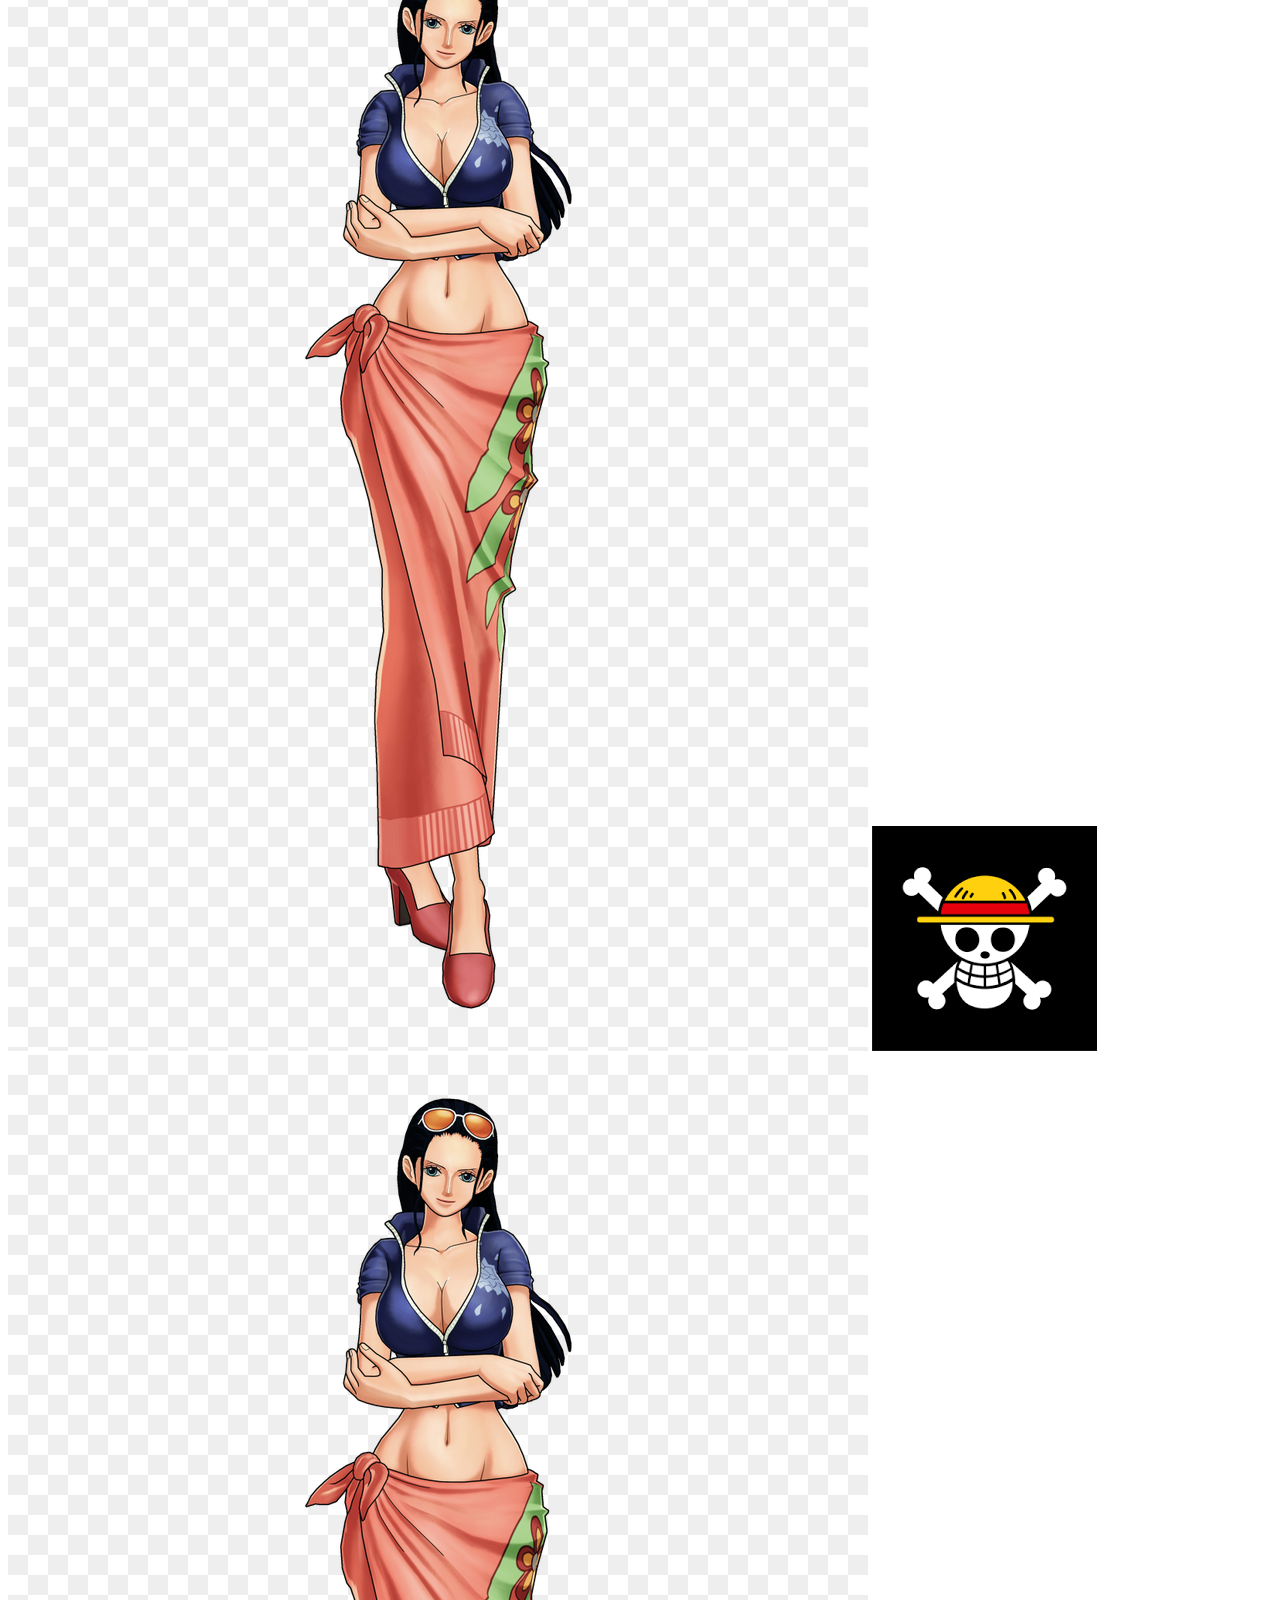
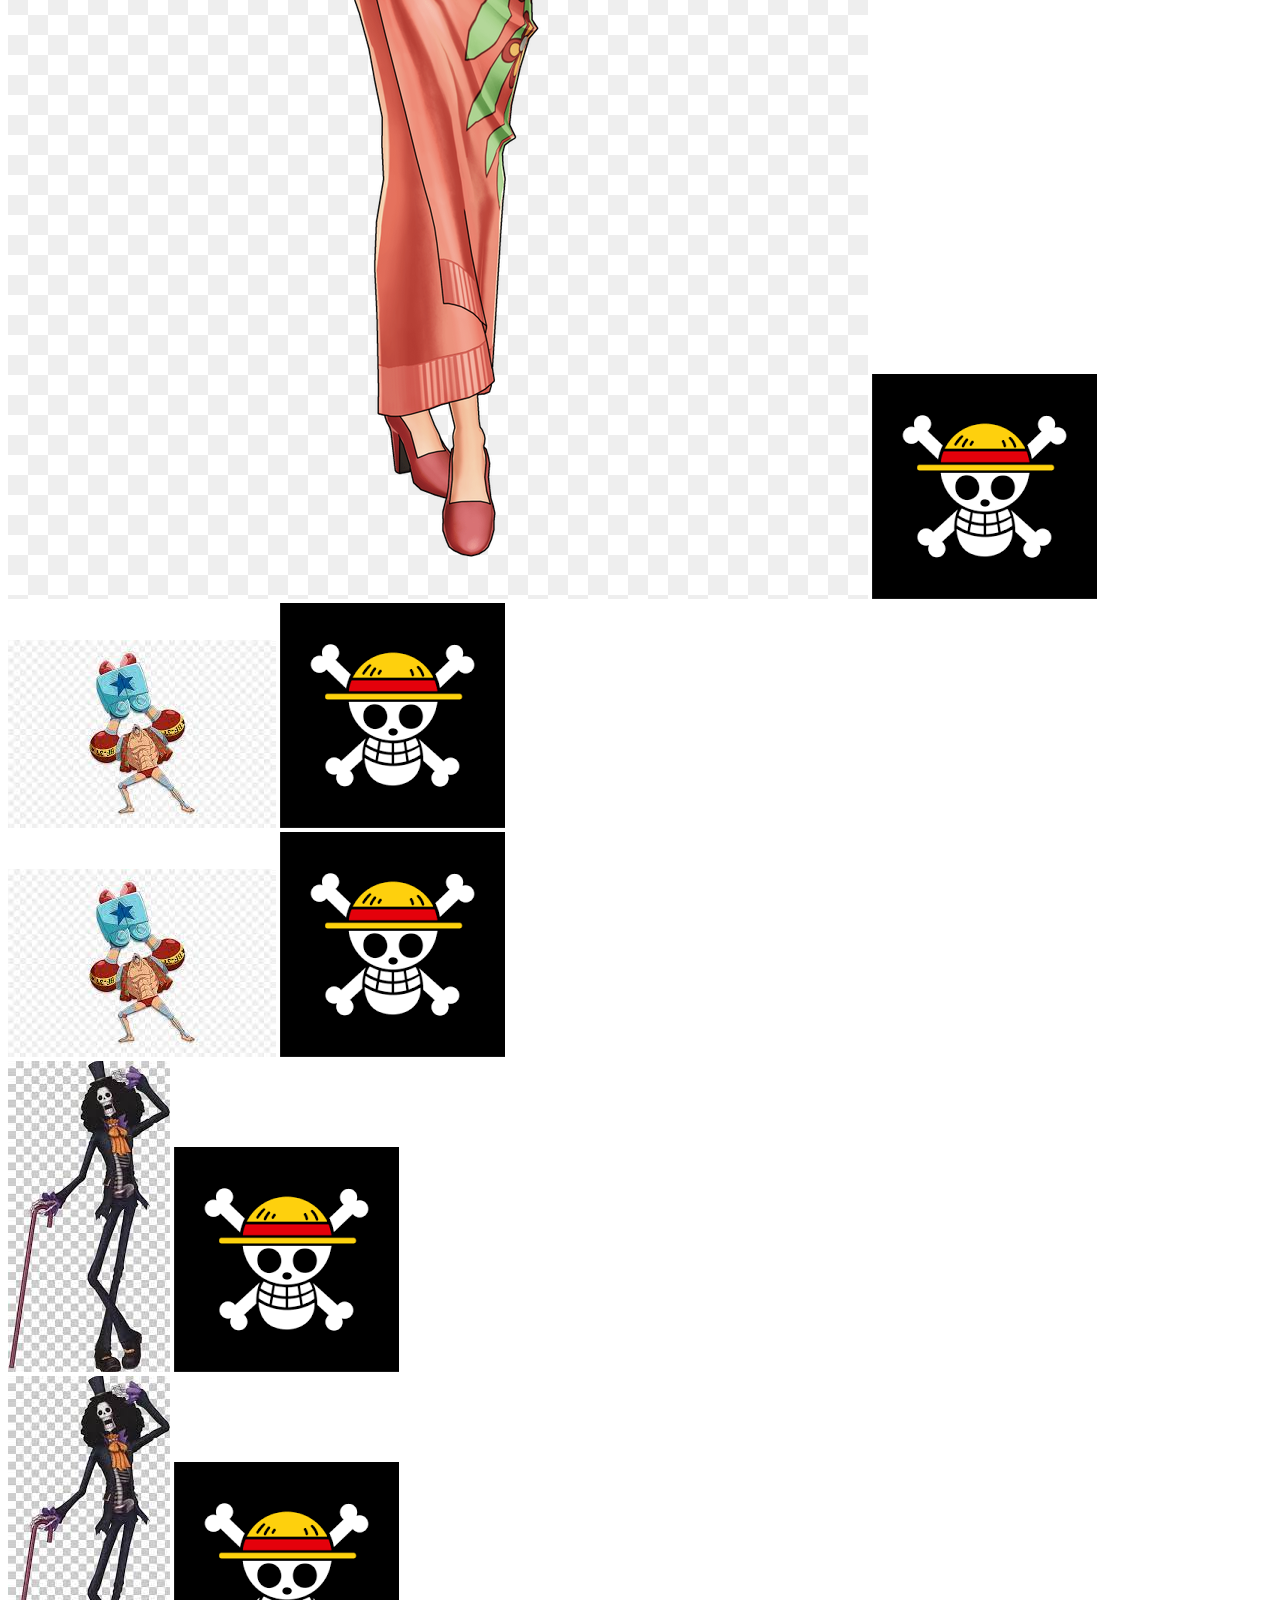
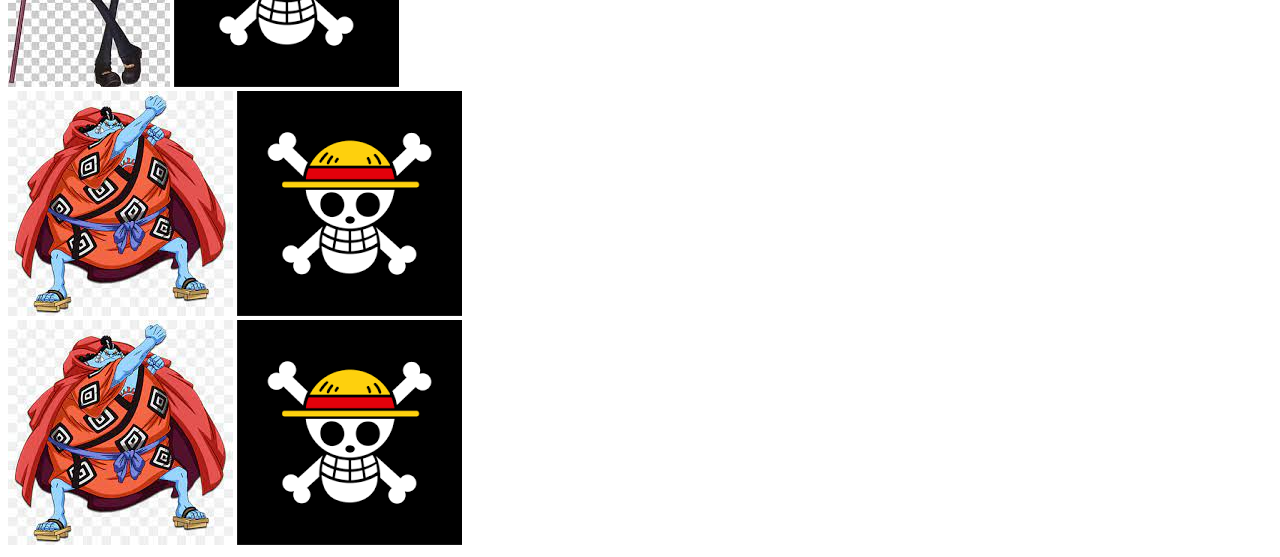
==== commit 086f18da: "made soe changes to js for funtionality" ====
--- a/index.html
+++ b/index.html
@@ -5,7 +5,7 @@
     <meta http-equiv="X-UA-Compatible" content="IE=edge">
     <meta name="viewport" content="width=device-width, initial-scale=1.0">
     <title>One Piece Matching Game</title>
-    <link rel="stylesheet" href="style.css">
+    <link rel="stylesheet" href="CSS/style.css">
 </head>
 <body>
     <header class="logo-image">
